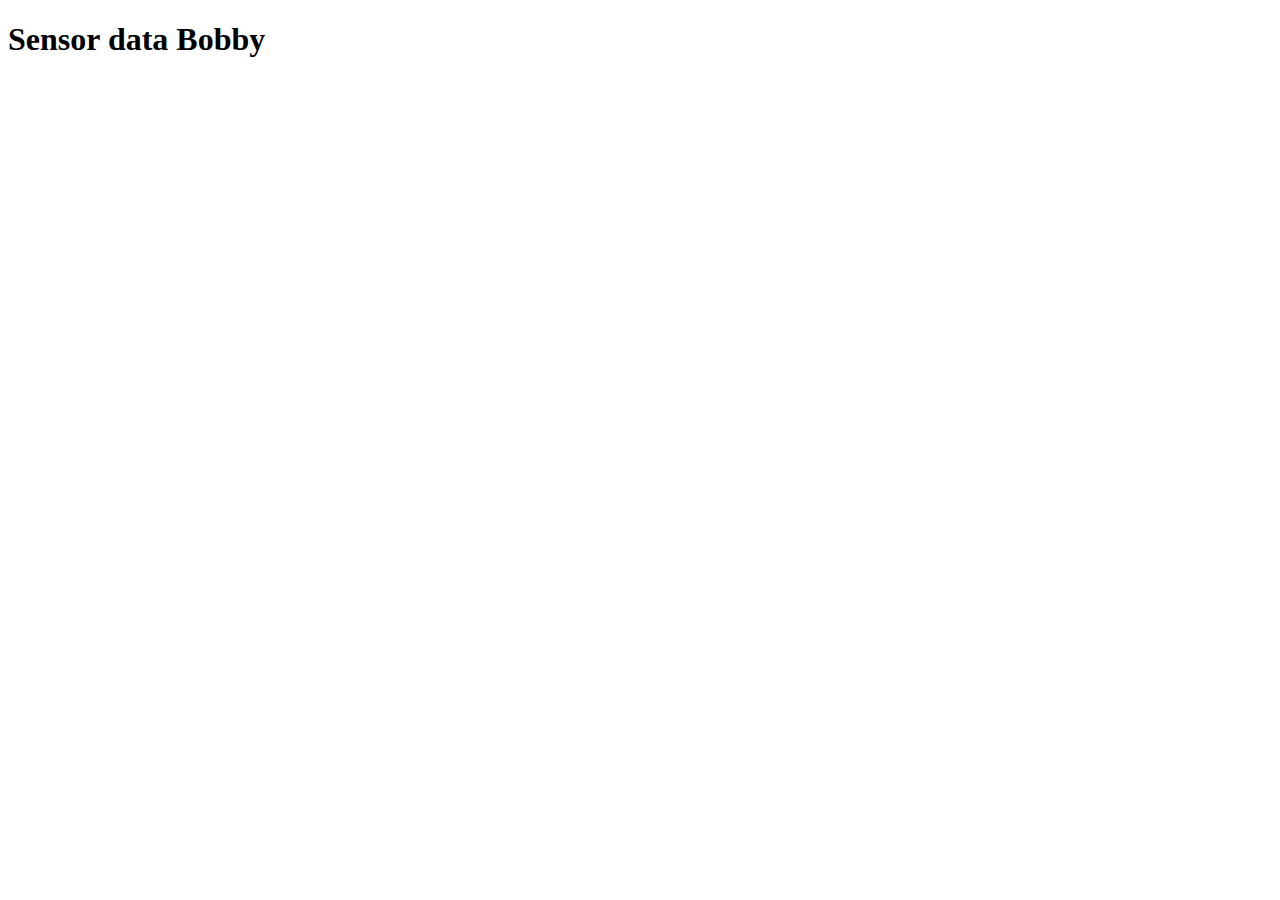
==== index.html @ dee6e22d "Added crossfiltering rowChart to Bobby data." ====
<!DOCTYPE html>
<meta http-equiv="content-type" content="text/html; charset=UTF8">
<html>
  <head>
    <title>MS-Vis</title>
    <link rel="stylesheet" type="text/css" href="bower_components/dc.js/dc.css" media="screen" />

    <script type="text/javascript" src="bower_components/d3/d3.js"></script>
    <script type="text/javascript" src="bower_components/crossfilter/crossfilter.js"></script>
    <script type="text/javascript" src="bower_components/dc.js/dc.js"></script>
  </head>
  <body>
    <h1>Sensor data Bobby</h1>

    <div id="chart-ring-year"></div>
    <div id="chart-line-acceleration"></div>

    <div style='clear:both;'>
    <div id="chart-row-year"></div>

    <div style='clear:both;'>
		<table id="dc-data-table"></table>

    <script type="text/javascript" src="scripts/sensor.js"></script>
  </body>
</html>
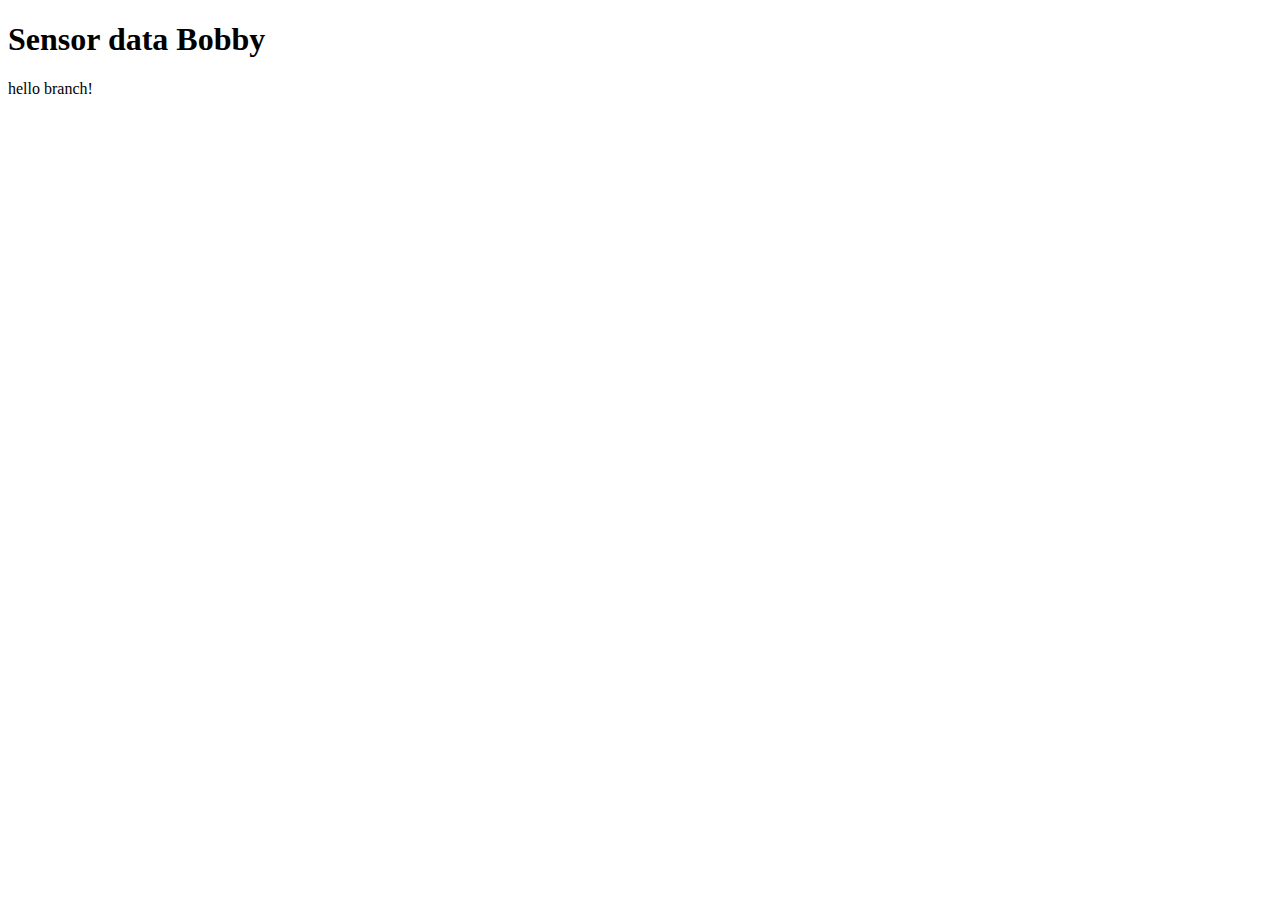
==== commit 94559320: "Merge branch 'master' of https://github.com/jvdzwaan/ms-vis into vincent" ====
--- a/index.html
+++ b/index.html
@@ -3,17 +3,19 @@
 <html>
   <head>
     <title>MS-Vis</title>
-    <link rel="stylesheet" type="text/css" href="bower_components/dc.js/dc.css" media="screen" />
+    <link rel="stylesheet" type="text/css" href="bower_components/dcjs/dc.css" media="screen" />
 
     <script type="text/javascript" src="bower_components/d3/d3.js"></script>
     <script type="text/javascript" src="bower_components/crossfilter/crossfilter.js"></script>
-    <script type="text/javascript" src="bower_components/dc.js/dc.js"></script>
+    <script type="text/javascript" src="bower_components/dcjs/dc.js"></script>
   </head>
   <body>
     <h1>Sensor data Bobby</h1>
 
     <div id="chart-ring-year"></div>
     <div id="chart-line-acceleration"></div>
+
+    hello branch!
 
     <div style='clear:both;'>
     <div id="chart-row-year"></div>
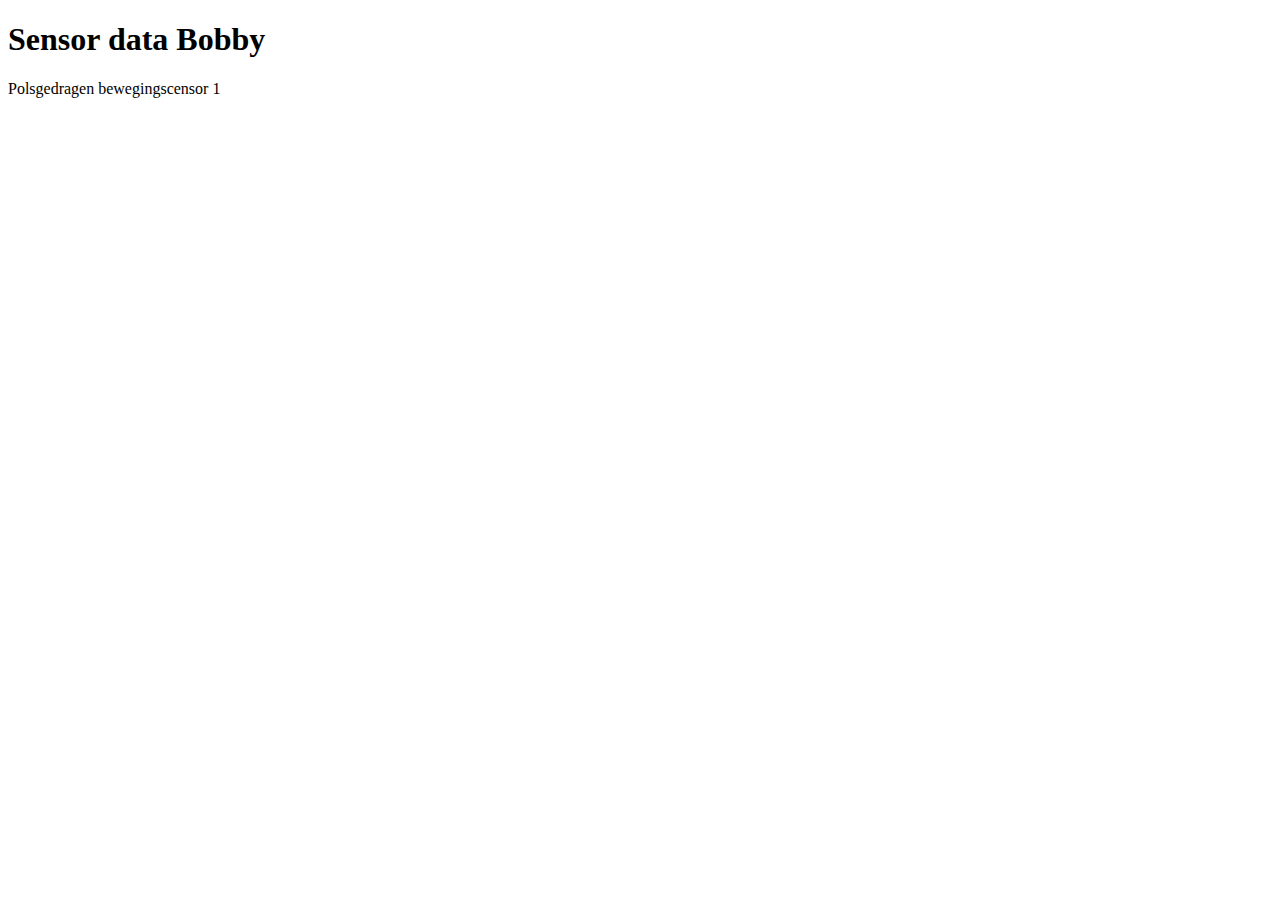
==== commit 15bca9c3: "Did stuff." ====
--- a/index.html
+++ b/index.html
@@ -1,9 +1,10 @@
 <!DOCTYPE html>
-<meta http-equiv="content-type" content="text/html; charset=UTF8">
 <html>
   <head>
+    <meta http-equiv="content-type" content="text/html; charset=UTF8">
     <title>MS-Vis</title>
     <link rel="stylesheet" type="text/css" href="bower_components/dcjs/dc.css" media="screen" />
+    <link rel="stylesheet" type="text/css" href="css/sensor.css" media="screen" />
 
     <script type="text/javascript" src="bower_components/d3/d3.js"></script>
     <script type="text/javascript" src="bower_components/crossfilter/crossfilter.js"></script>
@@ -12,16 +13,20 @@
   <body>
     <h1>Sensor data Bobby</h1>
 
-    <div id="chart-ring-year"></div>
-    <div id="chart-line-acceleration"></div>
-
-    hello branch!
-
-    <div style='clear:both;'>
+    <div>
+      <p>Polsgedragen bewegingscensor 1</p>
+      <div id="chart-line-acceleration"></div>
+    </div>
+    <!-- <div id="chart-ring-year"></div> -->
     <div id="chart-row-year"></div>
 
-    <div style='clear:both;'>
-		<table id="dc-data-table"></table>
+    <div style='clear:both;'></div>
+    <div id="chart-line-anglex"></div>
+
+    <div style='clear:both;'></div>
+
+    <div style='clear:both;'></div>
+		<table id="dc-data-table" summary='dc-data-table'></table>
 
     <script type="text/javascript" src="scripts/sensor.js"></script>
   </body>
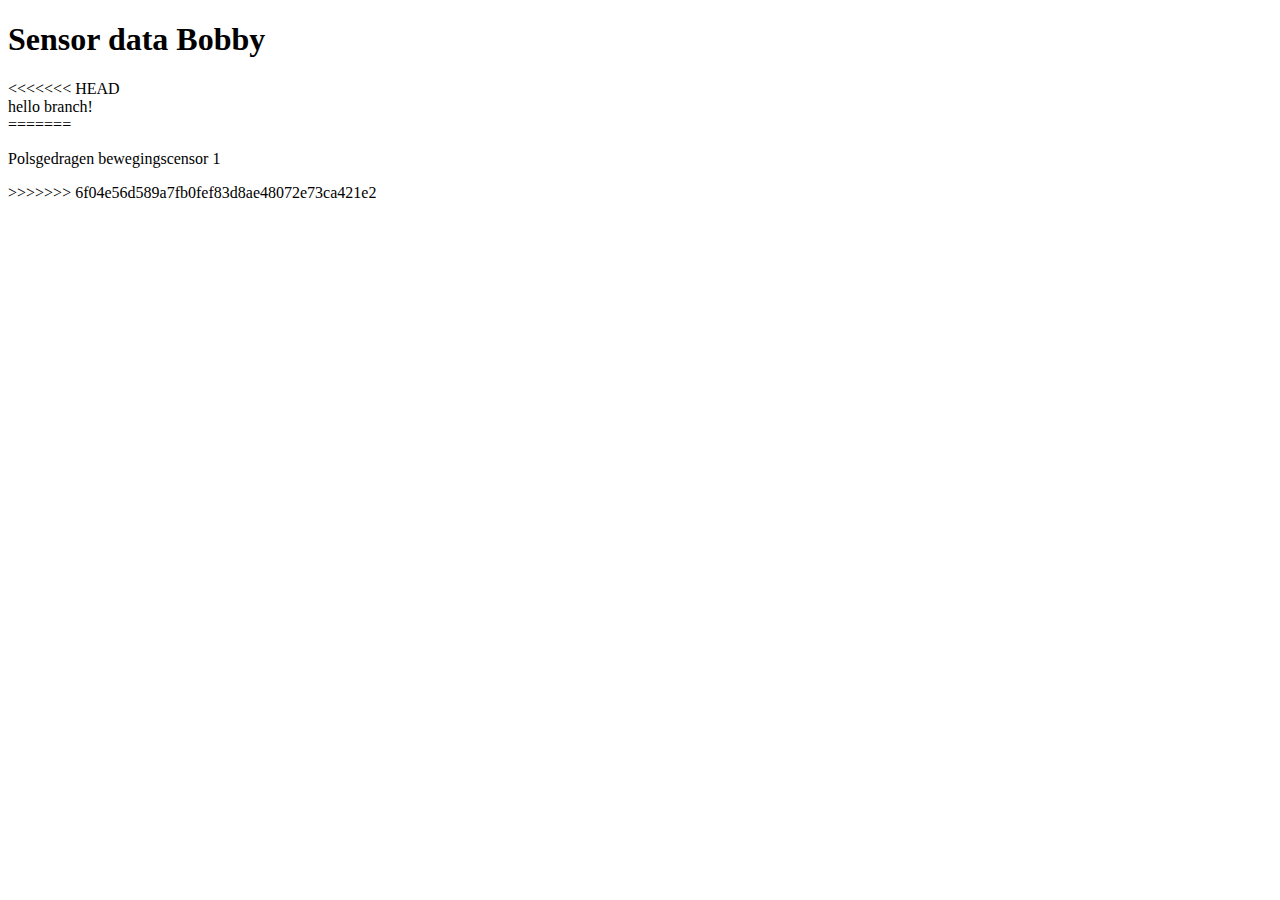
==== commit eea7a6be: "update branch" ====
--- a/index.html
+++ b/index.html
@@ -13,11 +13,20 @@
   <body>
     <h1>Sensor data Bobby</h1>
 
+<<<<<<< HEAD
+    <div id="chart-ring-year"></div>
+    <div id="chart-line-acceleration"></div>
+
+    hello branch!
+
+    <div style='clear:both;'>
+=======
     <div>
       <p>Polsgedragen bewegingscensor 1</p>
       <div id="chart-line-acceleration"></div>
     </div>
     <!-- <div id="chart-ring-year"></div> -->
+>>>>>>> 6f04e56d589a7fb0fef83d8ae48072e73ca421e2
     <div id="chart-row-year"></div>
 
     <div style='clear:both;'></div>
--- a/css/sensor.css
+++ b/css/sensor.css
@@ -0,0 +1,10 @@
+/*
+* @Author: Patrick Bos
+* @Date:   2016-05-22 15:07:42
+* @Last Modified by:   Patrick Bos
+* @Last Modified time: 2016-05-22 15:37:11
+*/
+
+#chart-row-year g.row text {
+  fill: rgba(0,0,0, 0.85);
+}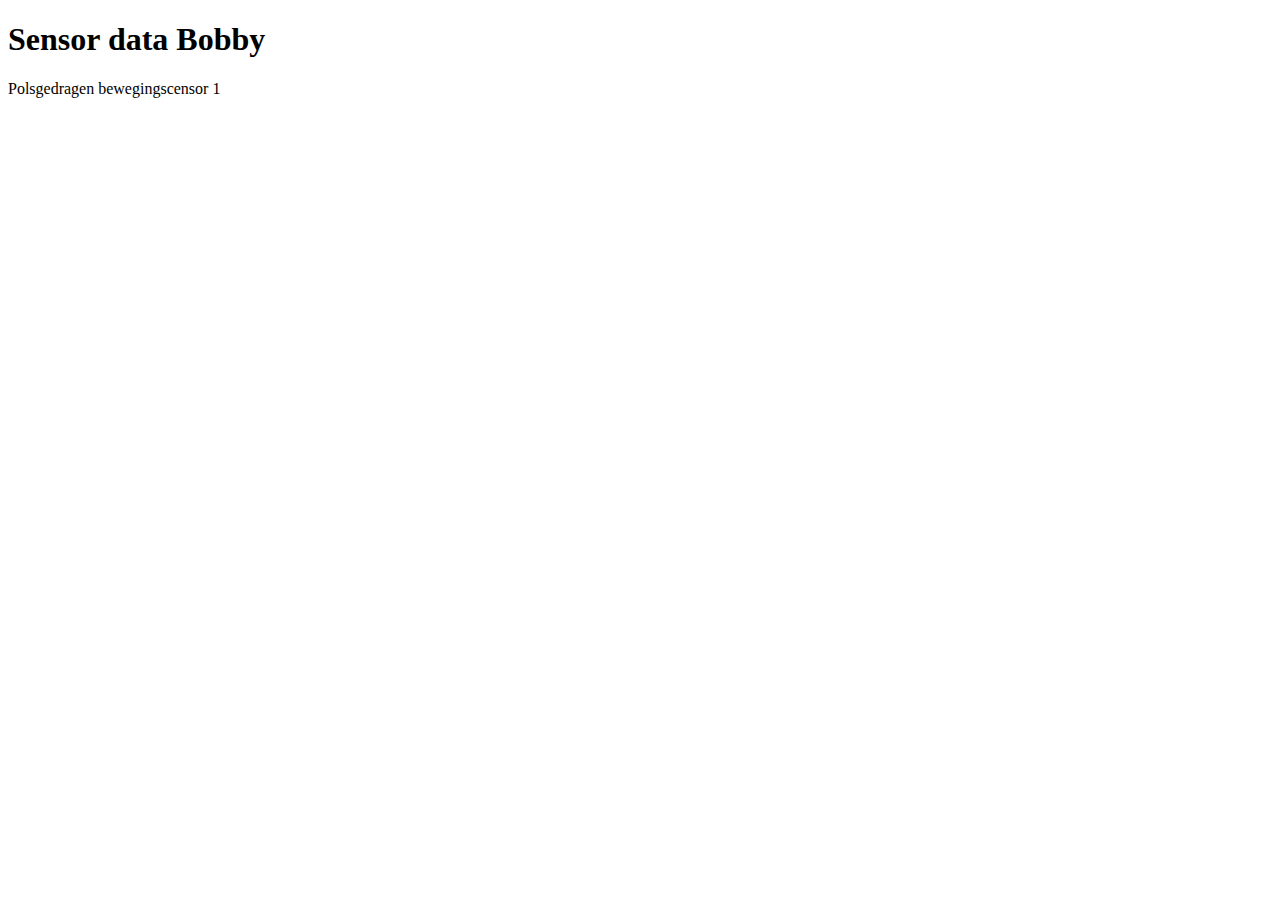
==== commit af8257ec: "Merge branch 'master' of github.com:jvdzwaan/ms-vis" ====
--- a/index.html
+++ b/index.html
@@ -13,20 +13,11 @@
   <body>
     <h1>Sensor data Bobby</h1>
 
-<<<<<<< HEAD
-    <div id="chart-ring-year"></div>
-    <div id="chart-line-acceleration"></div>
-
-    hello branch!
-
-    <div style='clear:both;'>
-=======
     <div>
       <p>Polsgedragen bewegingscensor 1</p>
       <div id="chart-line-acceleration"></div>
     </div>
     <!-- <div id="chart-ring-year"></div> -->
->>>>>>> 6f04e56d589a7fb0fef83d8ae48072e73ca421e2
     <div id="chart-row-year"></div>
 
     <div style='clear:both;'></div>
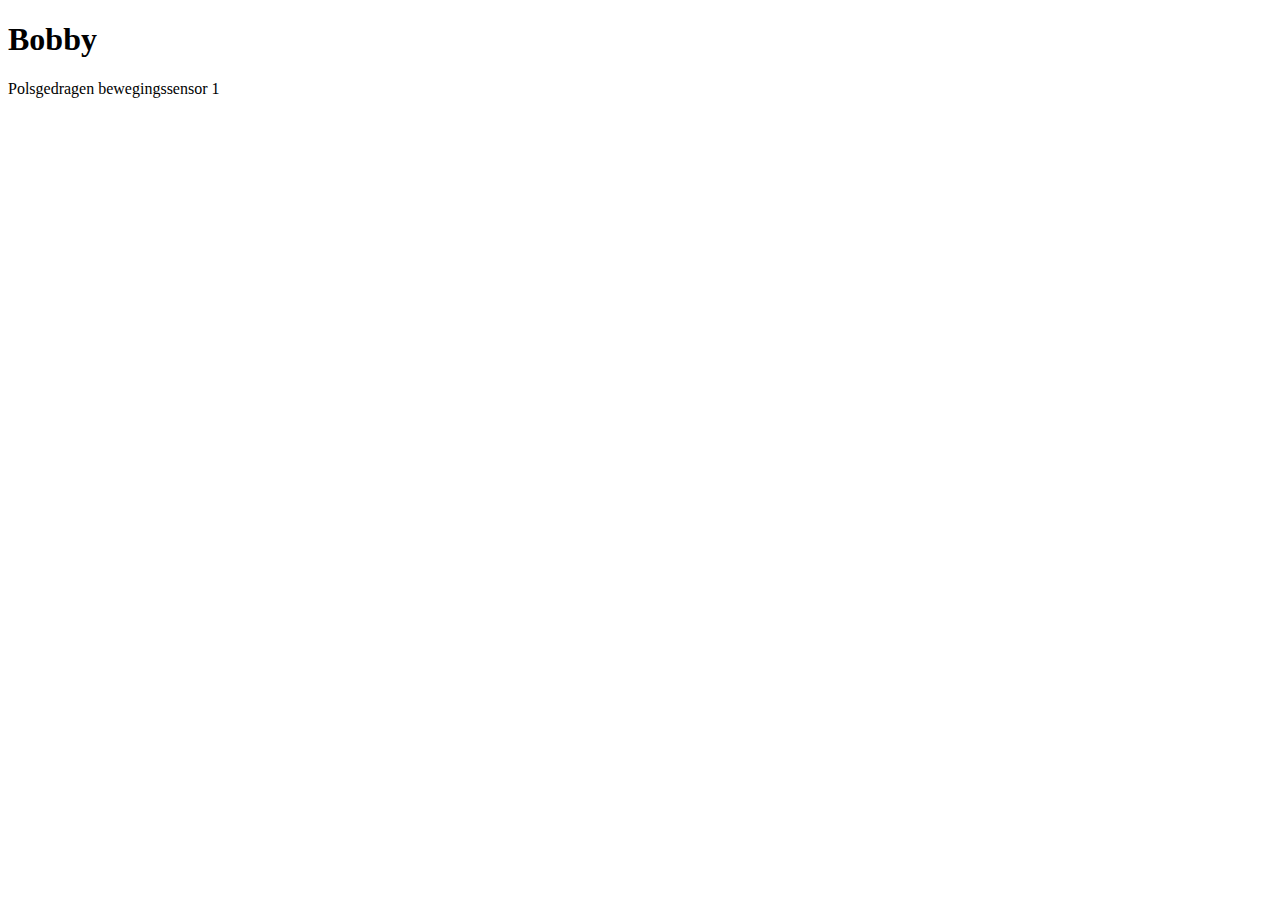
==== commit c8dc2cf3: "Minor tweaks." ====
--- a/index.html
+++ b/index.html
@@ -11,10 +11,9 @@
     <script type="text/javascript" src="bower_components/dcjs/dc.js"></script>
   </head>
   <body>
-    <h1>Sensor data Bobby</h1>
-
     <div>
-      <p>Polsgedragen bewegingscensor 1</p>
+    <h1>Bobby</h1>
+      <p>Polsgedragen bewegingssensor 1</p>
       <div id="chart-line-acceleration"></div>
     </div>
     <!-- <div id="chart-ring-year"></div> -->
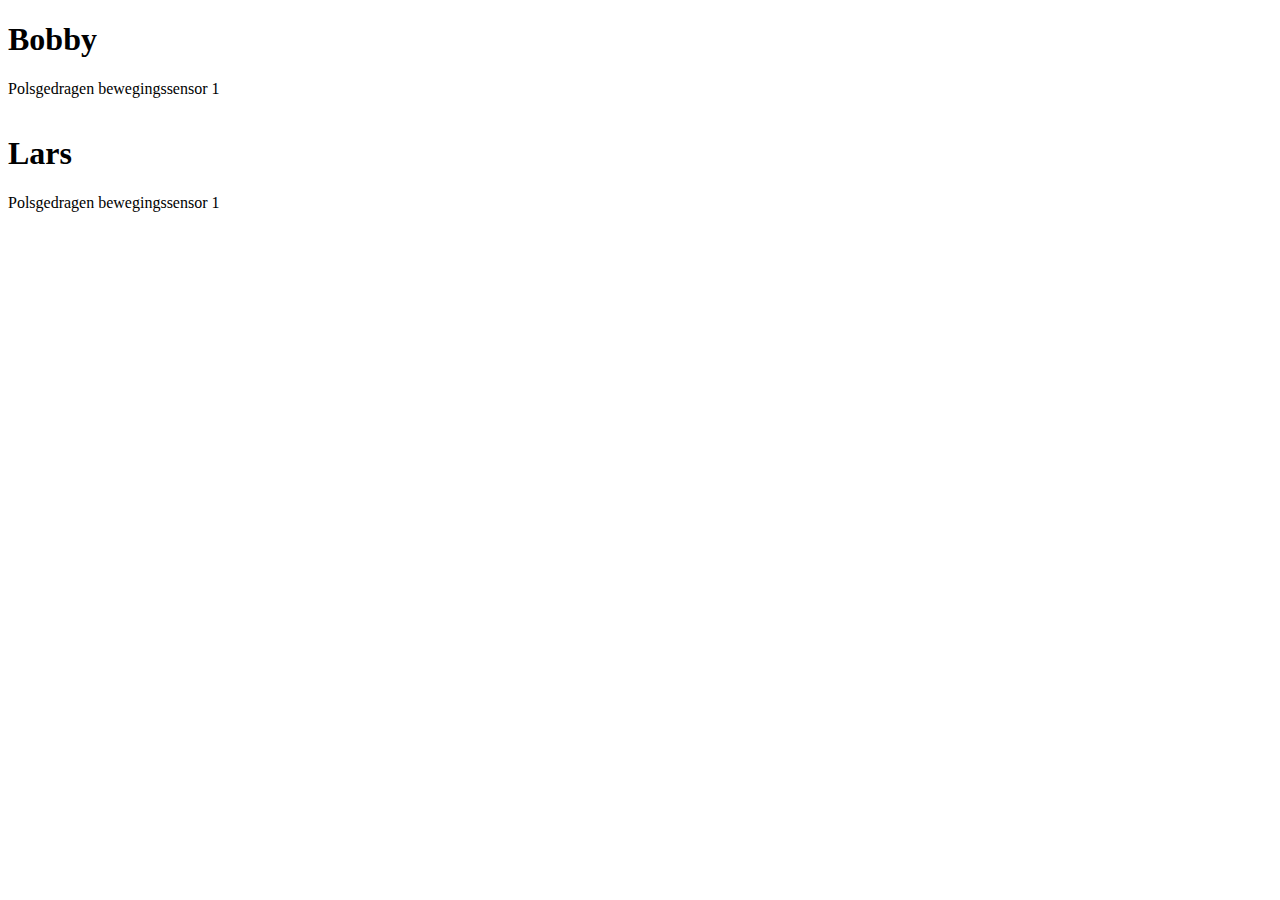
==== commit ae4946d7: "Showing data from both Bobby and Lars." ====
--- a/index.html
+++ b/index.html
@@ -11,22 +11,42 @@
     <script type="text/javascript" src="bower_components/dcjs/dc.js"></script>
   </head>
   <body>
+
     <div>
-    <h1>Bobby</h1>
+      <h1>Bobby</h1>
       <p>Polsgedragen bewegingssensor 1</p>
       <div id="chart-line-acceleration"></div>
+      <!-- <div id="chart-ring-year"></div> -->
+      <div id="chart-row-year"></div>
+
+      <div style='clear:both;'></div>
+      <div id="chart-line-anglex"></div>
+
+      <div style='clear:both;'></div>
+
+      <div style='clear:both;'></div>
+  		<table id="dc-data-table" summary='dc-data-table'></table>
     </div>
-    <!-- <div id="chart-ring-year"></div> -->
-    <div id="chart-row-year"></div>
 
-    <div style='clear:both;'></div>
-    <div id="chart-line-anglex"></div>
+    <script type="text/javascript" src="scripts/bobby.js"></script>
 
-    <div style='clear:both;'></div>
+    <div>
+      <h1>Lars</h1>
+      <p>Polsgedragen bewegingssensor 1</p>
+      <div id="chart-line-acceleration-lars"></div>
+      <!-- <div id="chart-ring-year"></div> -->
+      <div id="chart-row-year-lars"></div>
 
-    <div style='clear:both;'></div>
-		<table id="dc-data-table" summary='dc-data-table'></table>
+      <div style='clear:both;'></div>
+      <div id="chart-line-anglex-lars"></div>
 
-    <script type="text/javascript" src="scripts/sensor.js"></script>
+      <div style='clear:both;'></div>
+
+      <div style='clear:both;'></div>
+      <table id="dc-data-table-lars" summary='dc-data-table-lars'></table>
+    </div>
+
+    <script type="text/javascript" src="scripts/lars.js"></script>
+
   </body>
 </html>
